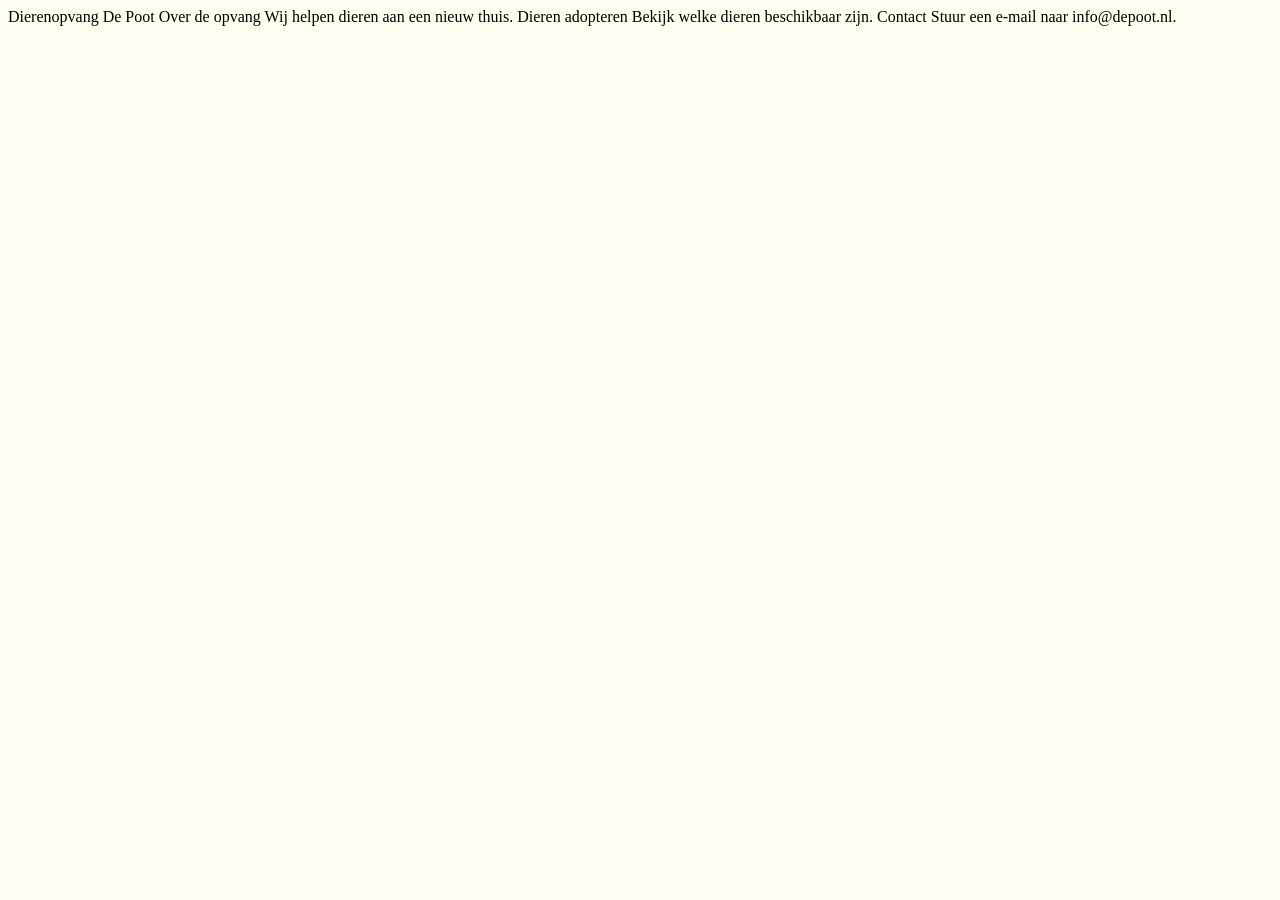
==== Dierenopvang/index.html @ 6f8307ba "Initial commit" ====
<!DOCTYPE html>
<html lang="nl">
<head>
    <meta charset="UTF-8">
    <meta name="viewport" content="width=device-width, initial-scale=1.0">
    <title>Dierenopvang De Poot</title>
    <link rel="stylesheet" href="style.css">
</head>
<body>
    Dierenopvang De Poot
    Over de opvang
    Wij helpen dieren aan een nieuw thuis.
    Dieren adopteren
    Bekijk welke dieren beschikbaar zijn.
    Contact
    Stuur een e-mail naar info@depoot.nl.
</body>
</html>
---- Dierenopvang/style.css ----
body {
    background-color: ivory;
}

h1 {
    color: darkgreen;
}

p {
    font-size: 17px;
}
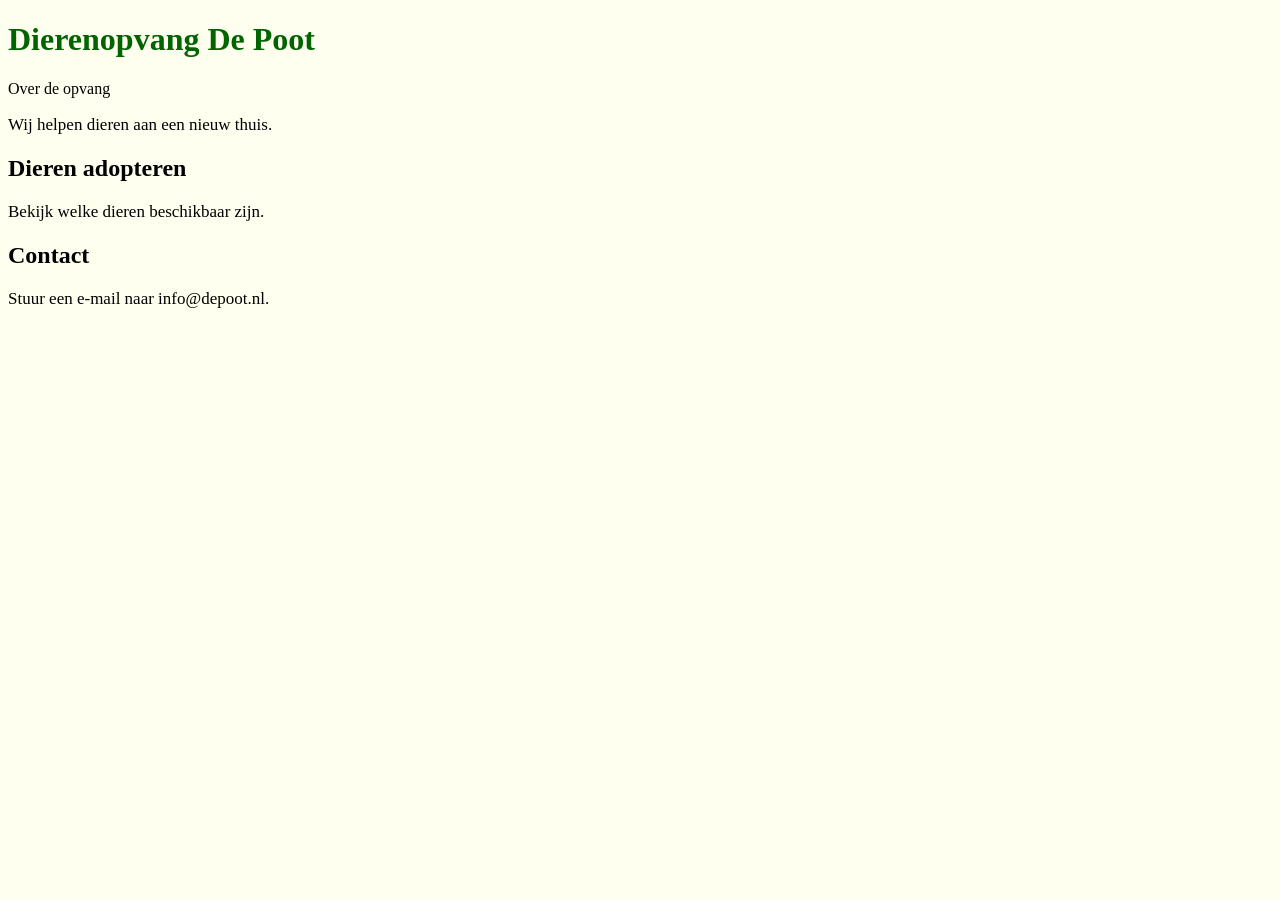
==== commit 8ab90bd2: "kop en voetteksten aangepast" ====
--- a/Dierenopvang/index.html
+++ b/Dierenopvang/index.html
@@ -7,12 +7,12 @@
     <link rel="stylesheet" href="style.css">
 </head>
 <body>
-    Dierenopvang De Poot
-    Over de opvang
-    Wij helpen dieren aan een nieuw thuis.
-    Dieren adopteren
-    Bekijk welke dieren beschikbaar zijn.
-    Contact
-    Stuur een e-mail naar info@depoot.nl.
+ <h1>Dierenopvang De Poot</h1>
+    <h2></h2>Over de opvang</h2>
+    <p>Wij helpen dieren aan een nieuw thuis.</p>
+    <h2>Dieren adopteren</h2>
+    <p>Bekijk welke dieren beschikbaar zijn.</p>
+    <h2>Contact</h2>
+    <p>Stuur een e-mail naar info@depoot.nl.</p>
 </body>
 </html>
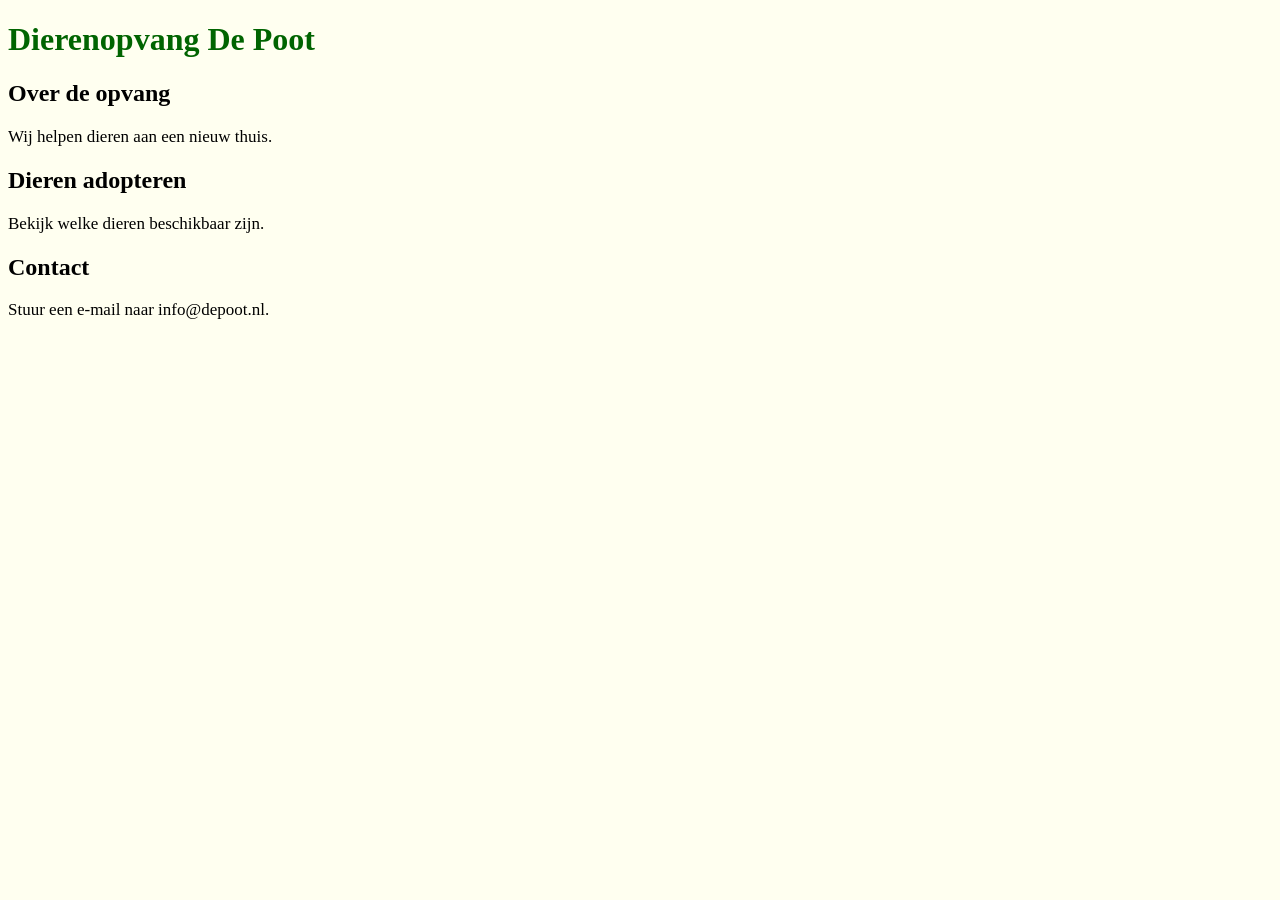
==== commit 6e8b0c61: "kop en voettekst gecorigeerd" ====
--- a/Dierenopvang/index.html
+++ b/Dierenopvang/index.html
@@ -8,7 +8,7 @@
 </head>
 <body>
  <h1>Dierenopvang De Poot</h1>
-    <h2></h2>Over de opvang</h2>
+    <h2>Over de opvang</h2>
     <p>Wij helpen dieren aan een nieuw thuis.</p>
     <h2>Dieren adopteren</h2>
     <p>Bekijk welke dieren beschikbaar zijn.</p>
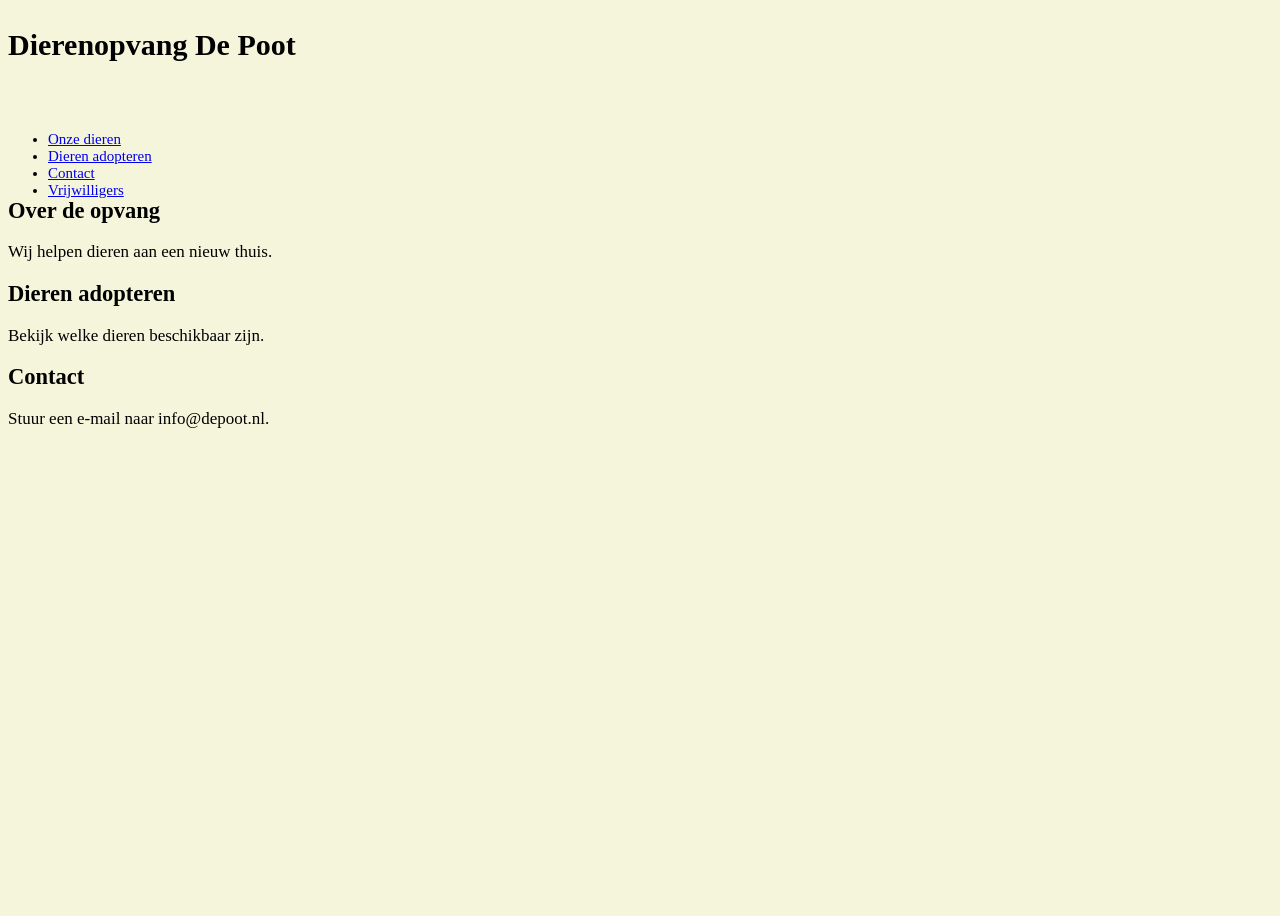
==== commit dfb8c3c9: "knoppen werkend toegevoegd op hoofdpagina's" ====
--- a/Dierenopvang/index.html
+++ b/Dierenopvang/index.html
@@ -6,13 +6,25 @@
     <title>Dierenopvang De Poot</title>
     <link rel="stylesheet" href="style.css">
 </head>
-<body>
- <h1>Dierenopvang De Poot</h1>
+<Header>
+    <h1>Dierenopvang De Poot</h1>
+</Header>
+
+<main>
     <h2>Over de opvang</h2>
     <p>Wij helpen dieren aan een nieuw thuis.</p>
     <h2>Dieren adopteren</h2>
     <p>Bekijk welke dieren beschikbaar zijn.</p>
     <h2>Contact</h2>
     <p>Stuur een e-mail naar info@depoot.nl.</p>
-</body>
+</main>
+
+<nav>
+ <ul>
+ <li><a href="dieren.html">Onze dieren</a></li>
+ <li><a href="adopteren.html">Dieren adopteren</a></li>
+ <li><a href="contact.html">Contact</a></li>
+ <li><a href="vrijwilligers.html">Vrijwilligers</a></li>
+ </ul>
+</nav>
 </html>
--- a/Dierenopvang/style.css
+++ b/Dierenopvang/style.css
@@ -1,11 +1,48 @@
 body {
-    background-color: ivory;
+    background-color: beige;
+    color:black;
+    font-family:Georgia, 'Times New Roman', Times, serif;
+    font-size:15px; 
 }
 
 h1 {
-    color: darkgreen;
+    color: black;
 }
 
 p {
     font-size: 17px;
-}+}
+
+article {
+ background-color: #af9083; 
+ padding: 20px;
+ border: 3px solid #704d3c;
+ margin: 25px;
+}
+
+article {
+ width: 360px;
+}
+
+img{
+    width: 50%;
+}
+
+body {
+  display: grid;
+  min-height: 100vh;
+  grid-template-columns: 3fr 1fr;
+  grid-template-rows: 12vh 7vh 1fr 7vh;
+  grid-template-areas:
+    "header header"
+    "nav nav"
+    "main aside"
+    "footer footer"
+
+}
+ 
+header { grid-area: header; }
+nav { grid-area: nav; }
+main { grid-area: main; }
+aside { grid-area: aside; }
+footer { grid-area: footer; }
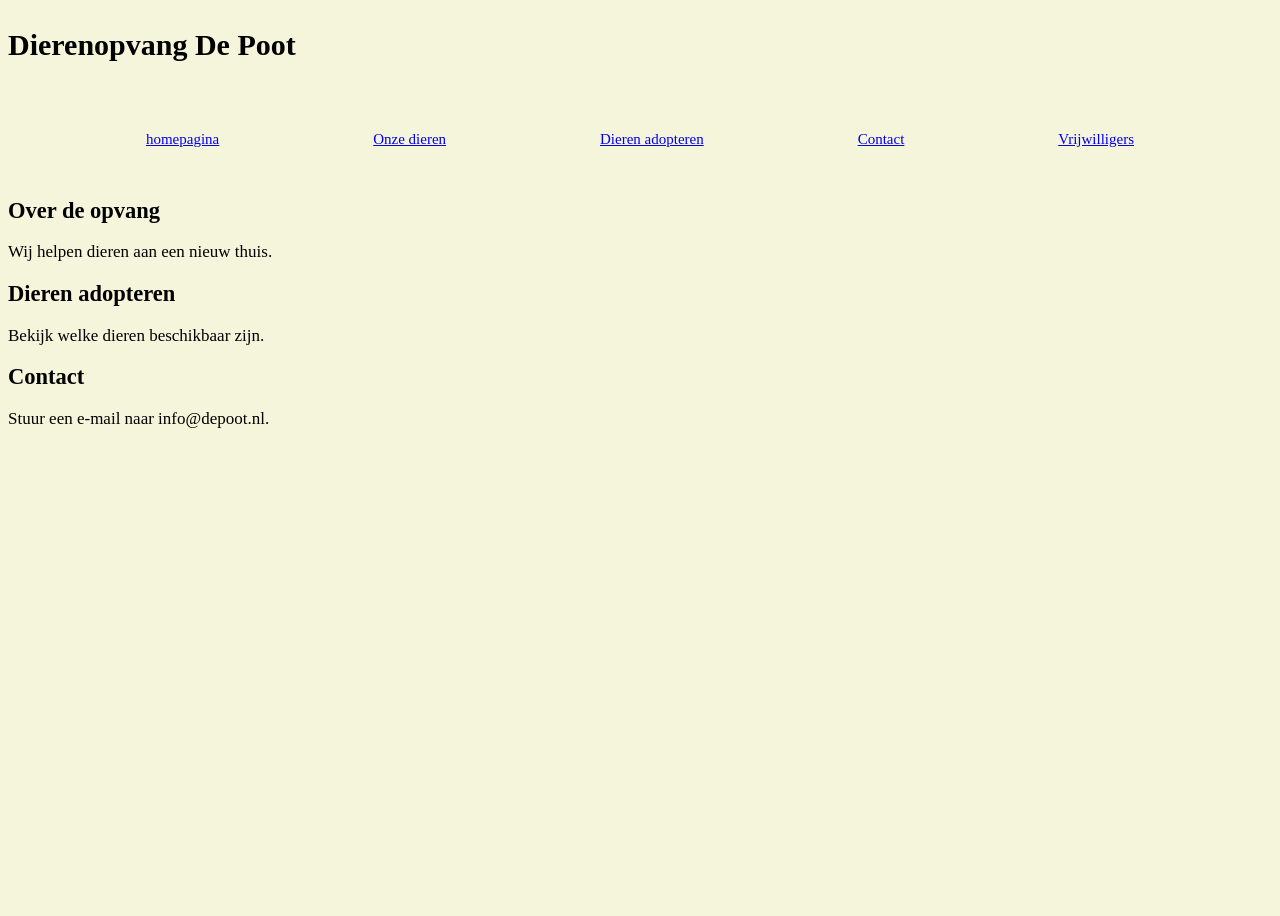
==== commit 42518aa7: "knoppen aangepast naar allen te zien op elke pagina" ====
--- a/Dierenopvang/index.html
+++ b/Dierenopvang/index.html
@@ -21,6 +21,7 @@
 
 <nav>
  <ul>
+    <li><a href=index.html> homepagina</a></li>
  <li><a href="dieren.html">Onze dieren</a></li>
  <li><a href="adopteren.html">Dieren adopteren</a></li>
  <li><a href="contact.html">Contact</a></li>
--- a/Dierenopvang/style.css
+++ b/Dierenopvang/style.css
@@ -45,4 +45,12 @@
 nav { grid-area: nav; }
 main { grid-area: main; }
 aside { grid-area: aside; }
-footer { grid-area: footer; }+footer { grid-area: footer; }
+
+nav ul {
+  display: flex;
+  list-style: none;
+  padding: 0;
+  gap: 16px;
+  justify-content: space-evenly;
+}
